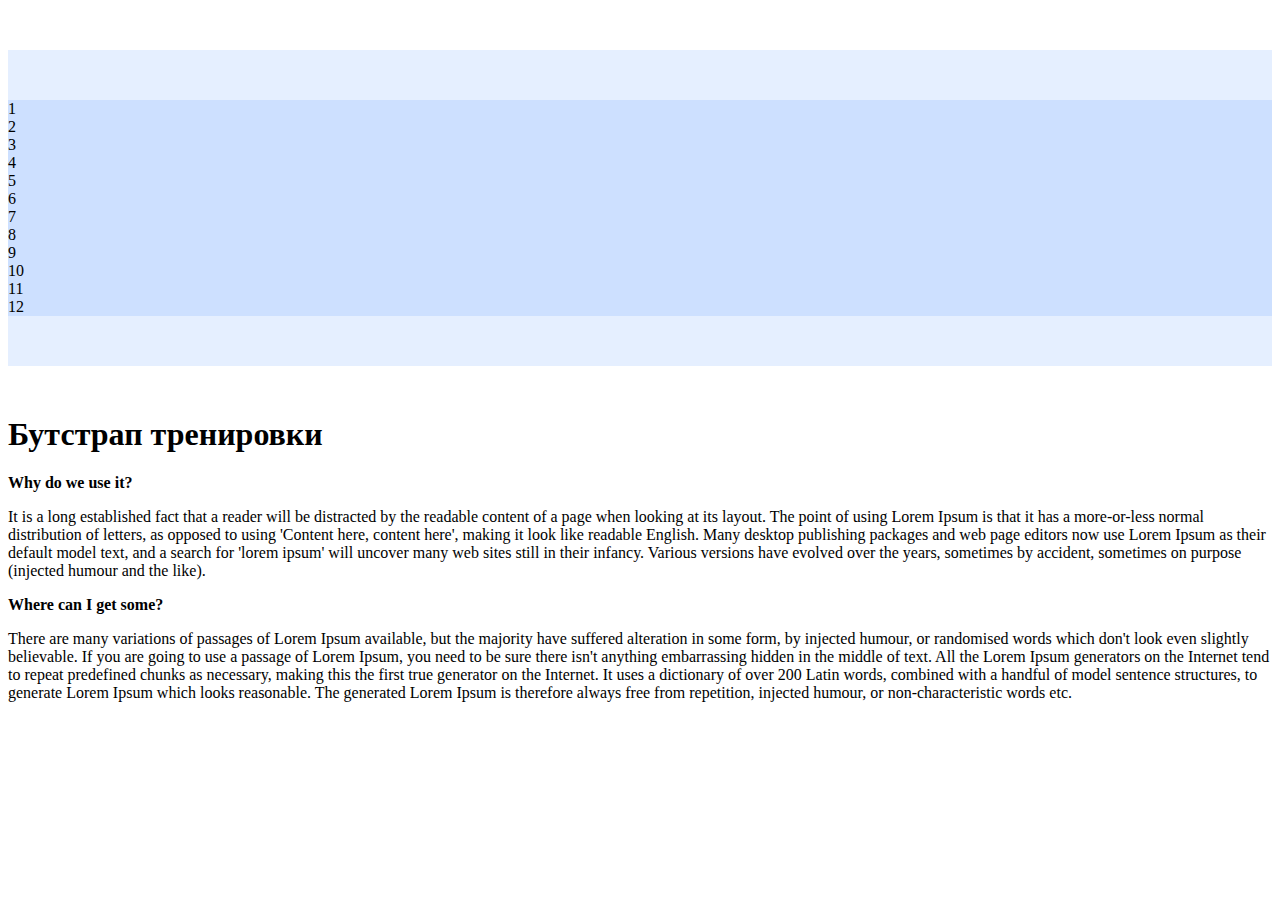
==== index.html @ 116a6b6f "second page ver" ====
<!DOCTYPE html>
<html>
  <head>
    <meta charset="utf-8">
    <title>dinar name</title>
    <!--
    <meta name="keywords" content="">
    <meta name="description" content="">
    !-->

    <!-- Responsive viewport meta tag-->
    <meta name="viewport" content="width=device-width, initial-scale=1, shrink-to-fit=no">

    <!-- Google fonts -->
    <link href="https://fonts.googleapis.com/css?family=Roboto+Slab" rel="stylesheet">

    <!-- Bootstrap CSS -->
    <link rel="stylesheet" href="https://maxcdn.bootstrapcdn.com/bootstrap/4.0.0-beta.2/css/bootstrap.min.css" integrity="sha384-PsH8R72JQ3SOdhVi3uxftmaW6Vc51MKb0q5P2rRUpPvrszuE4W1povHYgTpBfshb" crossorigin="anonymous">

    <!-- Custom CSS-->
    <link rel="stylesheet" type="text/css" href="style.css">
  </head>

  <body>
  <!-- experimenting with grid, testing columns size. using columns aka ruler-->
    <div class="container gridfill" style="margin-top:50px; marging-bottom:50px; padding-top:50px; padding-bottom: 50px;">
      <div class="row gridfill">
        <div class="col-1">1</div>
        <div class="col-1">2</div>
        <div class="col-1">3</div>
        <div class="col-1">4</div>

        <div class="col-1">5</div>
        <div class="col-1">6</div>
        <div class="col-1">7</div>
        <div class="col-1">8</div>

        <div class="col-1">9</div>
        <div class="col-1">10</div>
        <div class="col-1">11</div>
        <div class="col-1">12</div>
      </div>
    </div>

    <div class="container">
      <div class="row">
        <div class="col-12 col-sm-12 col-md-8 col-lg-6 col-xl-6" style="margin-top:50px; margin-bottom:20px;">
          <h1>Бутстрап тренировки</h1>
        </div>
      </div>
      <div class=row>
        <div class="col-12 col-sm-8 col-md-8 col-lg-8 col-xl-8 ">
          <b>Why do we use it?</b>
          <p>It is a long established fact that a reader will be distracted by the readable content of a page when looking at its layout. The point of using Lorem Ipsum is that it has a more-or-less normal distribution of letters, as opposed to using 'Content here, content here', making it look like readable English. Many desktop publishing packages and web page editors now use Lorem Ipsum as their default model text, and a search for 'lorem ipsum' will uncover many web sites still in their infancy. Various versions have evolved over the years, sometimes by accident, sometimes on purpose (injected humour and the like).</p>

          <b>Where can I get some?</b>
          <p>There are many variations of passages of Lorem Ipsum available, but the majority have suffered alteration in some form, by injected humour, or randomised words which don't look even slightly believable. If you are going to use a passage of Lorem Ipsum, you need to be sure there isn't anything embarrassing hidden in the middle of text. All the Lorem Ipsum generators on the Internet tend to repeat predefined chunks as necessary, making this the first true generator on the Internet. It uses a dictionary of over 200 Latin words, combined with a handful of model sentence structures, to generate Lorem Ipsum which looks reasonable. The generated Lorem Ipsum is therefore always free from repetition, injected humour, or non-characteristic words etc.</p>
        </div>
      </div>
    </div>


  <!-- Optional JavaScript -->
  <!-- jQuery first, then Popper.js, then Bootstrap JS -->
  <script src="https://code.jquery.com/jquery-3.2.1.slim.min.js" integrity="sha384-KJ3o2DKtIkvYIK3UENzmM7KCkRr/rE9/Qpg6aAZGJwFDMVNA/GpGFF93hXpG5KkN" crossorigin="anonymous"></script>

  <script src="https://cdnjs.cloudflare.com/ajax/libs/popper.js/1.12.3/umd/popper.min.js" integrity="sha384-vFJXuSJphROIrBnz7yo7oB41mKfc8JzQZiCq4NCceLEaO4IHwicKwpJf9c9IpFgh" crossorigin="anonymous"></script>

  <script src="https://maxcdn.bootstrapcdn.com/bootstrap/4.0.0-beta.2/js/bootstrap.min.js" integrity="sha384-alpBpkh1PFOepccYVYDB4do5UnbKysX5WZXm3XxPqe5iKTfUKjNkCk9SaVuEZflJ" crossorigin="anonymous"></script>
  </body>
</html>
---- style.css ----
/* background-color for understanding bootstrap grid and div loyaut distribution */
.gridfill{
  background-color: rgba(0,100,255,0.1);
}


.customfont{
  font-family: 'Roboto Slab', serif;
}
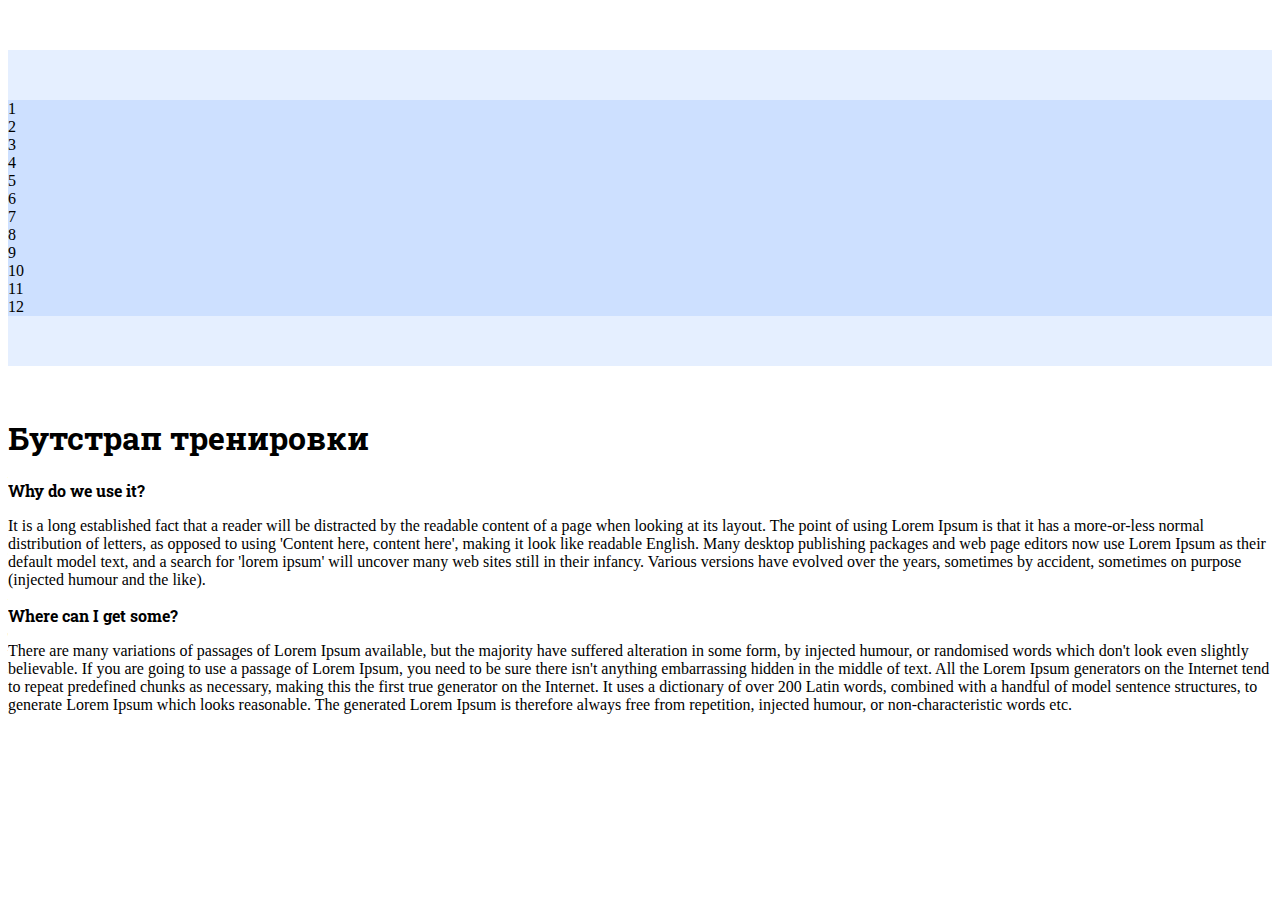
==== commit 309a785c: "minor improvments" ====
--- a/index.html
+++ b/index.html
@@ -45,15 +45,15 @@
     <div class="container">
       <div class="row">
         <div class="col-12 col-sm-12 col-md-8 col-lg-6 col-xl-6" style="margin-top:50px; margin-bottom:20px;">
-          <h1>Бутстрап тренировки</h1>
+          <h1 class="customfont">Бутстрап тренировки</h1>
         </div>
       </div>
       <div class=row>
         <div class="col-12 col-sm-8 col-md-8 col-lg-8 col-xl-8 ">
-          <b>Why do we use it?</b>
+          <b class="customfont">Why do we use it?</b>
           <p>It is a long established fact that a reader will be distracted by the readable content of a page when looking at its layout. The point of using Lorem Ipsum is that it has a more-or-less normal distribution of letters, as opposed to using 'Content here, content here', making it look like readable English. Many desktop publishing packages and web page editors now use Lorem Ipsum as their default model text, and a search for 'lorem ipsum' will uncover many web sites still in their infancy. Various versions have evolved over the years, sometimes by accident, sometimes on purpose (injected humour and the like).</p>
 
-          <b>Where can I get some?</b>
+          <b class="customfont">Where can I get some?</b>
           <p>There are many variations of passages of Lorem Ipsum available, but the majority have suffered alteration in some form, by injected humour, or randomised words which don't look even slightly believable. If you are going to use a passage of Lorem Ipsum, you need to be sure there isn't anything embarrassing hidden in the middle of text. All the Lorem Ipsum generators on the Internet tend to repeat predefined chunks as necessary, making this the first true generator on the Internet. It uses a dictionary of over 200 Latin words, combined with a handful of model sentence structures, to generate Lorem Ipsum which looks reasonable. The generated Lorem Ipsum is therefore always free from repetition, injected humour, or non-characteristic words etc.</p>
         </div>
       </div>
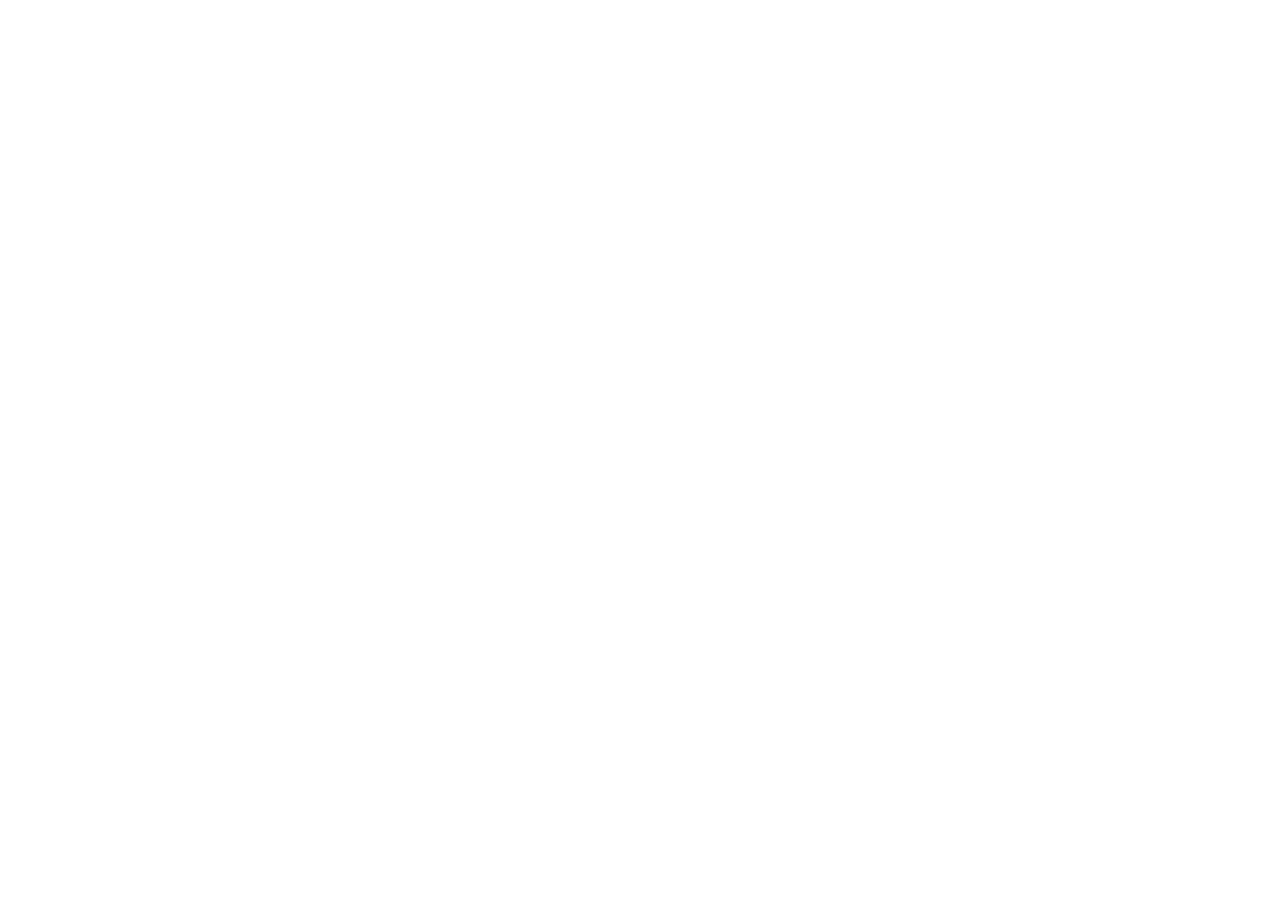
==== commit cb15e153: "home page update" ====
--- a/index.html
+++ b/index.html
@@ -1,71 +1,15 @@
 <!DOCTYPE html>
-<html>
+<html lang="en" dir="ltr">
   <head>
     <meta charset="utf-8">
-    <title>dinar name</title>
-    <!--
-    <meta name="keywords" content="">
-    <meta name="description" content="">
-    !-->
+    <title></title>
+    <script src="https://cdnjs.cloudflare.com/ajax/libs/p5.js/0.7.2/p5.js"></script>
+    <script language="javascript" type="text/javascript" src="https://cdnjs.cloudflare.com/ajax/libs/p5.js/0.7.2/addons/p5.sound.js"></script>
+    <script language="javascript" type="text/javascript" src="https://cdnjs.cloudflare.com/ajax/libs/p5.js/0.7.2/addons/p5.dom.js"></script>
+    <script language="javascript" type="text/javascript" src="synth.js"></script>
+    <link rel = "stylesheet" type = "text/css" href = "reset.css" />
+  </head>
+  <body>
 
-    <!-- Responsive viewport meta tag-->
-    <meta name="viewport" content="width=device-width, initial-scale=1, shrink-to-fit=no">
-
-    <!-- Google fonts -->
-    <link href="https://fonts.googleapis.com/css?family=Roboto+Slab" rel="stylesheet">
-
-    <!-- Bootstrap CSS -->
-    <link rel="stylesheet" href="https://maxcdn.bootstrapcdn.com/bootstrap/4.0.0-beta.2/css/bootstrap.min.css" integrity="sha384-PsH8R72JQ3SOdhVi3uxftmaW6Vc51MKb0q5P2rRUpPvrszuE4W1povHYgTpBfshb" crossorigin="anonymous">
-
-    <!-- Custom CSS-->
-    <link rel="stylesheet" type="text/css" href="style.css">
-  </head>
-
-  <body>
-  <!-- experimenting with grid, testing columns size. using columns aka ruler-->
-    <div class="container gridfill" style="margin-top:50px; marging-bottom:50px; padding-top:50px; padding-bottom: 50px;">
-      <div class="row gridfill">
-        <div class="col-1">1</div>
-        <div class="col-1">2</div>
-        <div class="col-1">3</div>
-        <div class="col-1">4</div>
-
-        <div class="col-1">5</div>
-        <div class="col-1">6</div>
-        <div class="col-1">7</div>
-        <div class="col-1">8</div>
-
-        <div class="col-1">9</div>
-        <div class="col-1">10</div>
-        <div class="col-1">11</div>
-        <div class="col-1">12</div>
-      </div>
-    </div>
-
-    <div class="container">
-      <div class="row">
-        <div class="col-12 col-sm-12 col-md-8 col-lg-6 col-xl-6" style="margin-top:50px; margin-bottom:20px;">
-          <h1 class="customfont">Бутстрап тренировки</h1>
-        </div>
-      </div>
-      <div class=row>
-        <div class="col-12 col-sm-8 col-md-8 col-lg-8 col-xl-8 ">
-          <b class="customfont">Why do we use it?</b>
-          <p>It is a long established fact that a reader will be distracted by the readable content of a page when looking at its layout. The point of using Lorem Ipsum is that it has a more-or-less normal distribution of letters, as opposed to using 'Content here, content here', making it look like readable English. Many desktop publishing packages and web page editors now use Lorem Ipsum as their default model text, and a search for 'lorem ipsum' will uncover many web sites still in their infancy. Various versions have evolved over the years, sometimes by accident, sometimes on purpose (injected humour and the like).</p>
-
-          <b class="customfont">Where can I get some?</b>
-          <p>There are many variations of passages of Lorem Ipsum available, but the majority have suffered alteration in some form, by injected humour, or randomised words which don't look even slightly believable. If you are going to use a passage of Lorem Ipsum, you need to be sure there isn't anything embarrassing hidden in the middle of text. All the Lorem Ipsum generators on the Internet tend to repeat predefined chunks as necessary, making this the first true generator on the Internet. It uses a dictionary of over 200 Latin words, combined with a handful of model sentence structures, to generate Lorem Ipsum which looks reasonable. The generated Lorem Ipsum is therefore always free from repetition, injected humour, or non-characteristic words etc.</p>
-        </div>
-      </div>
-    </div>
-
-
-  <!-- Optional JavaScript -->
-  <!-- jQuery first, then Popper.js, then Bootstrap JS -->
-  <script src="https://code.jquery.com/jquery-3.2.1.slim.min.js" integrity="sha384-KJ3o2DKtIkvYIK3UENzmM7KCkRr/rE9/Qpg6aAZGJwFDMVNA/GpGFF93hXpG5KkN" crossorigin="anonymous"></script>
-
-  <script src="https://cdnjs.cloudflare.com/ajax/libs/popper.js/1.12.3/umd/popper.min.js" integrity="sha384-vFJXuSJphROIrBnz7yo7oB41mKfc8JzQZiCq4NCceLEaO4IHwicKwpJf9c9IpFgh" crossorigin="anonymous"></script>
-
-  <script src="https://maxcdn.bootstrapcdn.com/bootstrap/4.0.0-beta.2/js/bootstrap.min.js" integrity="sha384-alpBpkh1PFOepccYVYDB4do5UnbKysX5WZXm3XxPqe5iKTfUKjNkCk9SaVuEZflJ" crossorigin="anonymous"></script>
   </body>
 </html>
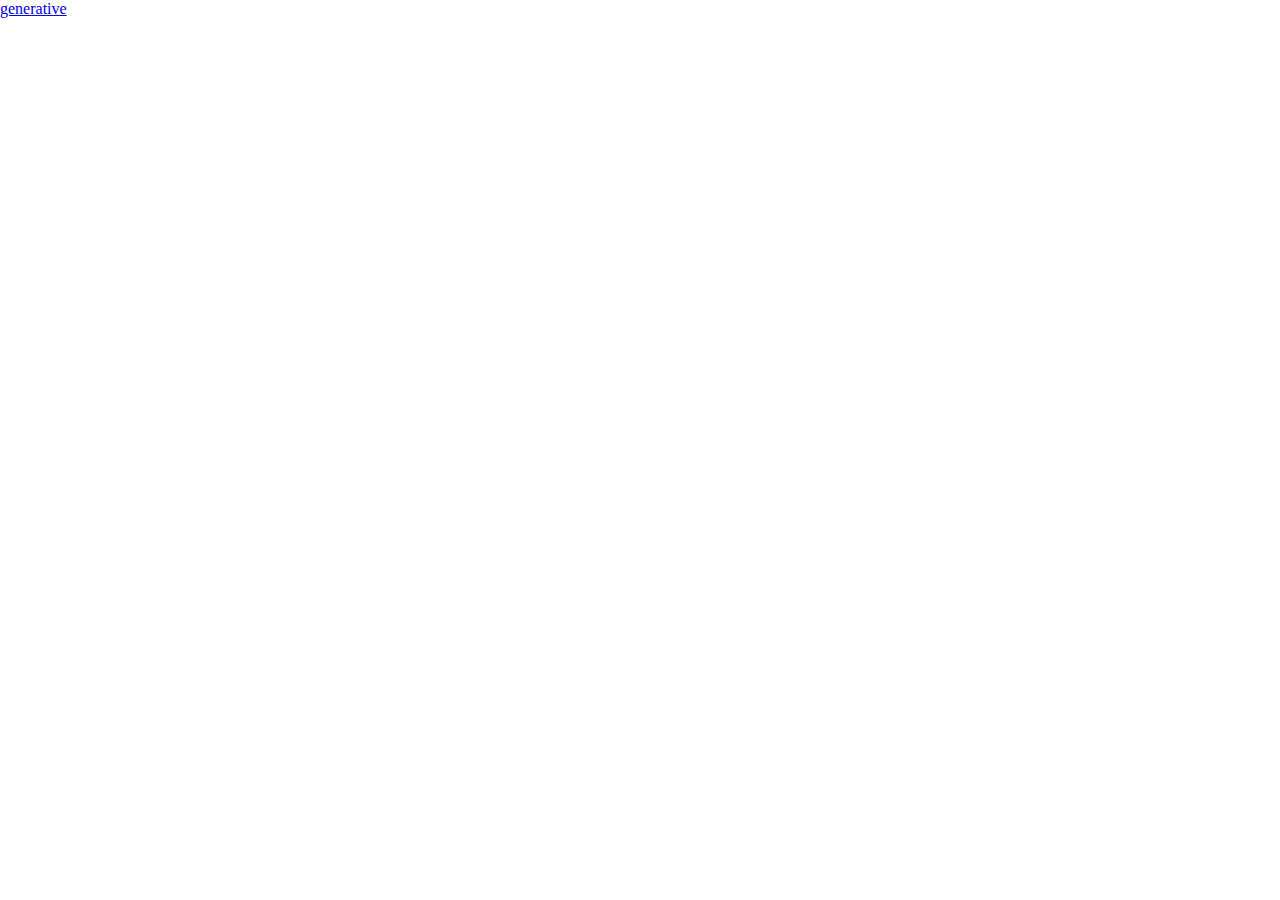
==== commit ad852829: "stream" ====
--- a/index.html
+++ b/index.html
@@ -1,15 +1,41 @@
 <!DOCTYPE html>
 <html lang="en" dir="ltr">
-  <head>
-    <meta charset="utf-8">
-    <title></title>
-    <script src="https://cdnjs.cloudflare.com/ajax/libs/p5.js/0.7.2/p5.js"></script>
-    <script language="javascript" type="text/javascript" src="https://cdnjs.cloudflare.com/ajax/libs/p5.js/0.7.2/addons/p5.sound.js"></script>
-    <script language="javascript" type="text/javascript" src="https://cdnjs.cloudflare.com/ajax/libs/p5.js/0.7.2/addons/p5.dom.js"></script>
-    <script language="javascript" type="text/javascript" src="synth.js"></script>
-    <link rel = "stylesheet" type = "text/css" href = "reset.css" />
-  </head>
-  <body>
 
-  </body>
-</html>
+<head>
+  <!-- Yandex.Metrika counter -->
+  <script type="text/javascript">
+    (function(m, e, t, r, i, k, a) {
+      m[i] = m[i] || function() {
+        (m[i].a = m[i].a || []).push(arguments)
+      };
+      m[i].l = 1 * new Date();
+      k = e.createElement(t), a = e.getElementsByTagName(t)[0], k.async = 1, k.src = r, a.parentNode.insertBefore(k, a)
+    })
+    (window, document, "script", "https://mc.yandex.ru/metrika/tag.js", "ym");
+
+    ym(51759791, "init", {
+      id: 51759791,
+      clickmap: true,
+      trackLinks: true,
+      accurateTrackBounce: true,
+      webvisor: true
+    });
+  </script>
+  <noscript>
+    <div><img src="https://mc.yandex.ru/watch/51759791" style="position:absolute; left:-9999px;" alt="" /></div>
+  </noscript>
+  <!-- /Yandex.Metrika counter -->
+  <meta charset="utf-8">
+  <title></title>
+  <script src="https://cdnjs.cloudflare.com/ajax/libs/p5.js/0.7.2/p5.js"></script>
+  <script language="javascript" type="text/javascript" src="https://cdnjs.cloudflare.com/ajax/libs/p5.js/0.7.2/addons/p5.sound.js"></script>
+  <script language="javascript" type="text/javascript" src="https://cdnjs.cloudflare.com/ajax/libs/p5.js/0.7.2/addons/p5.dom.js"></script>
+  <script language="javascript" type="text/javascript" src="synth.js"></script>
+  <link rel="stylesheet" type="text/css" href="reset.css" />
+</head>
+
+<body>
+  <a href="generative.html">generative</a>
+</body>
+
+</html>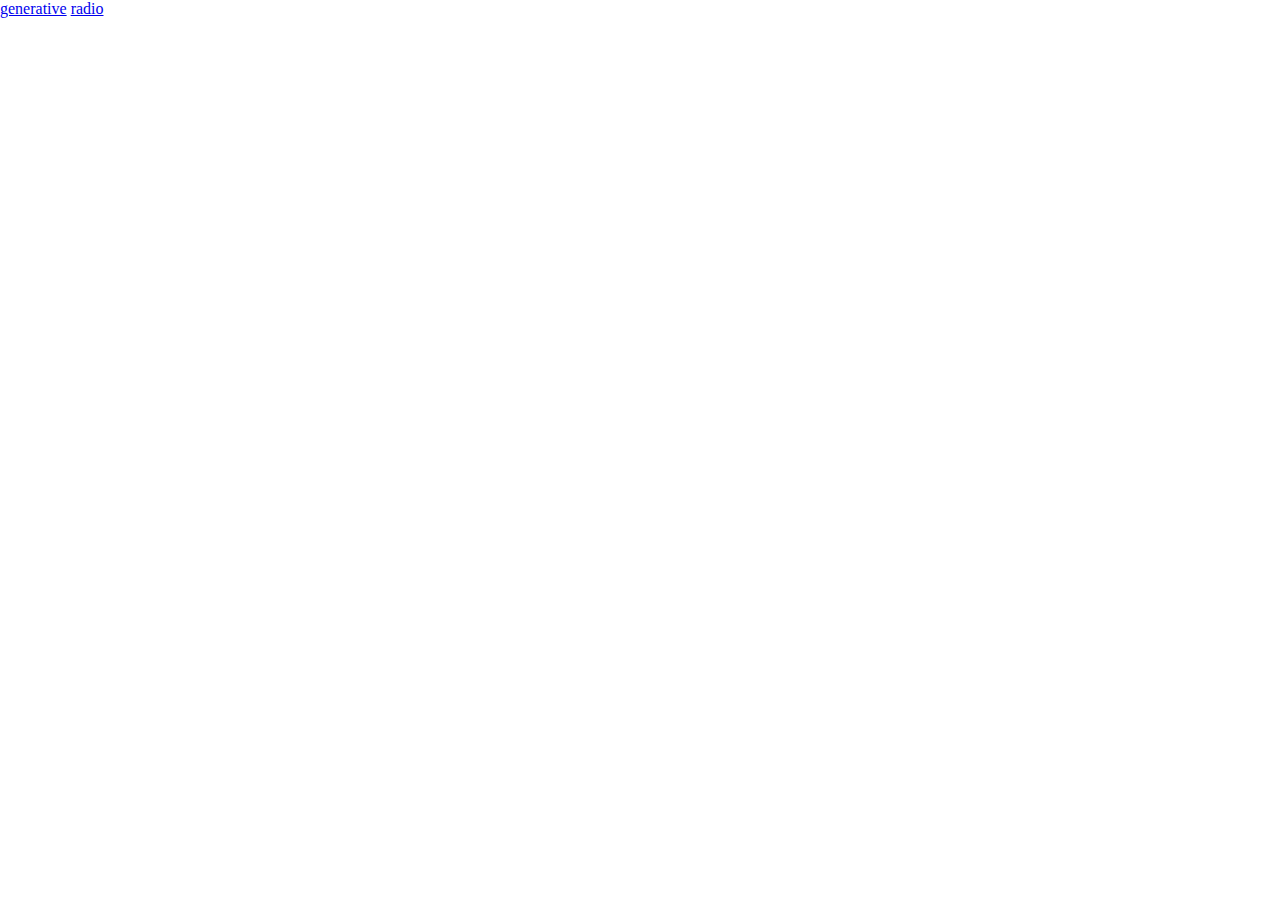
==== commit 21e15a0c: "stream" ====
--- a/index.html
+++ b/index.html
@@ -36,6 +36,7 @@
 
 <body>
   <a href="generative.html">generative</a>
+  <a href="stream.html.html">radio</a>
 </body>
 
 </html>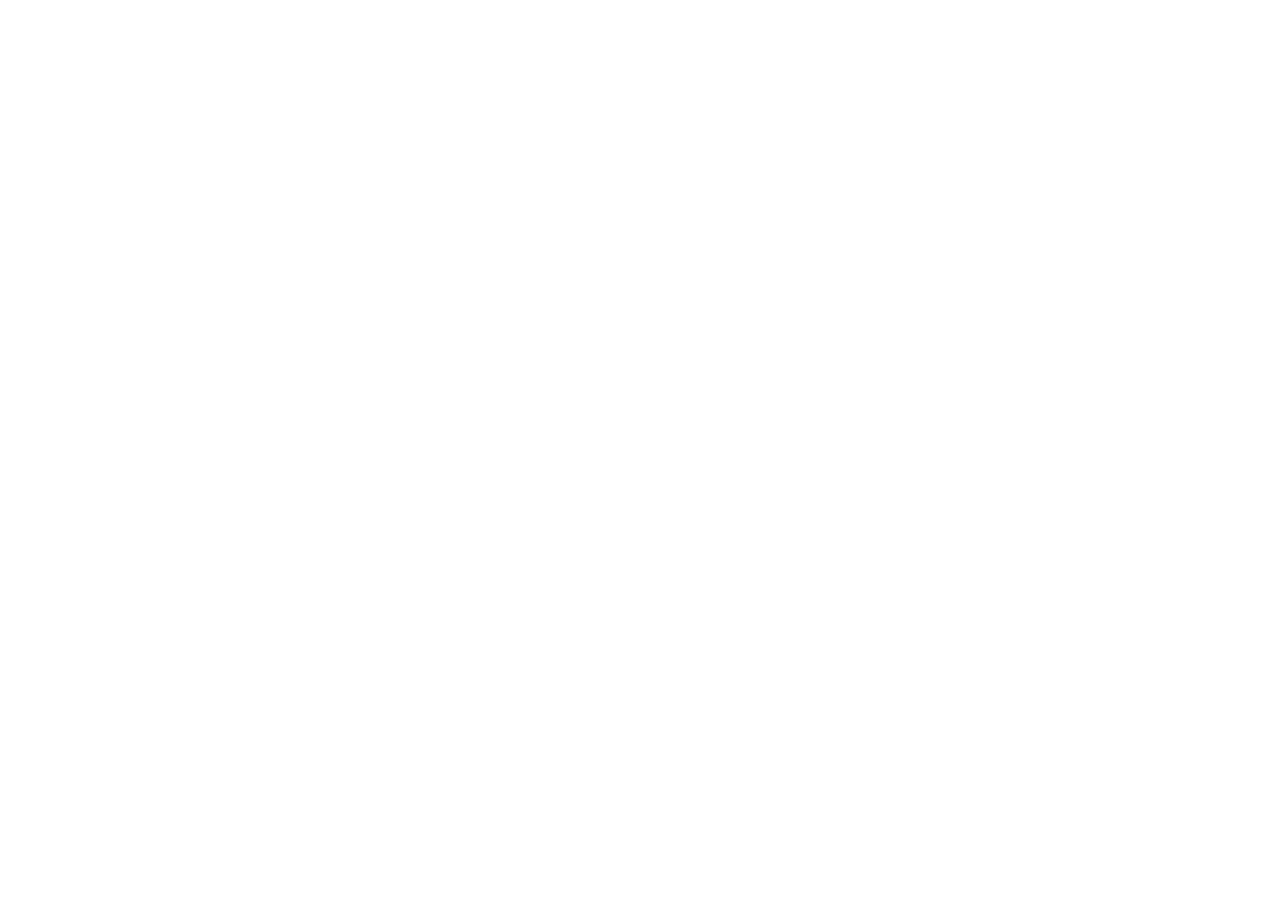
==== commit 014984ea: "links delited" ====
--- a/index.html
+++ b/index.html
@@ -35,8 +35,8 @@
 </head>
 
 <body>
-  <a href="generative.html">generative</a>
-  <a href="stream.html.html">radio</a>
+  <!-- <a href="generative.html">generative</a>
+  <a href="stream.html.html">radio</a> -->
 </body>
 
 </html>